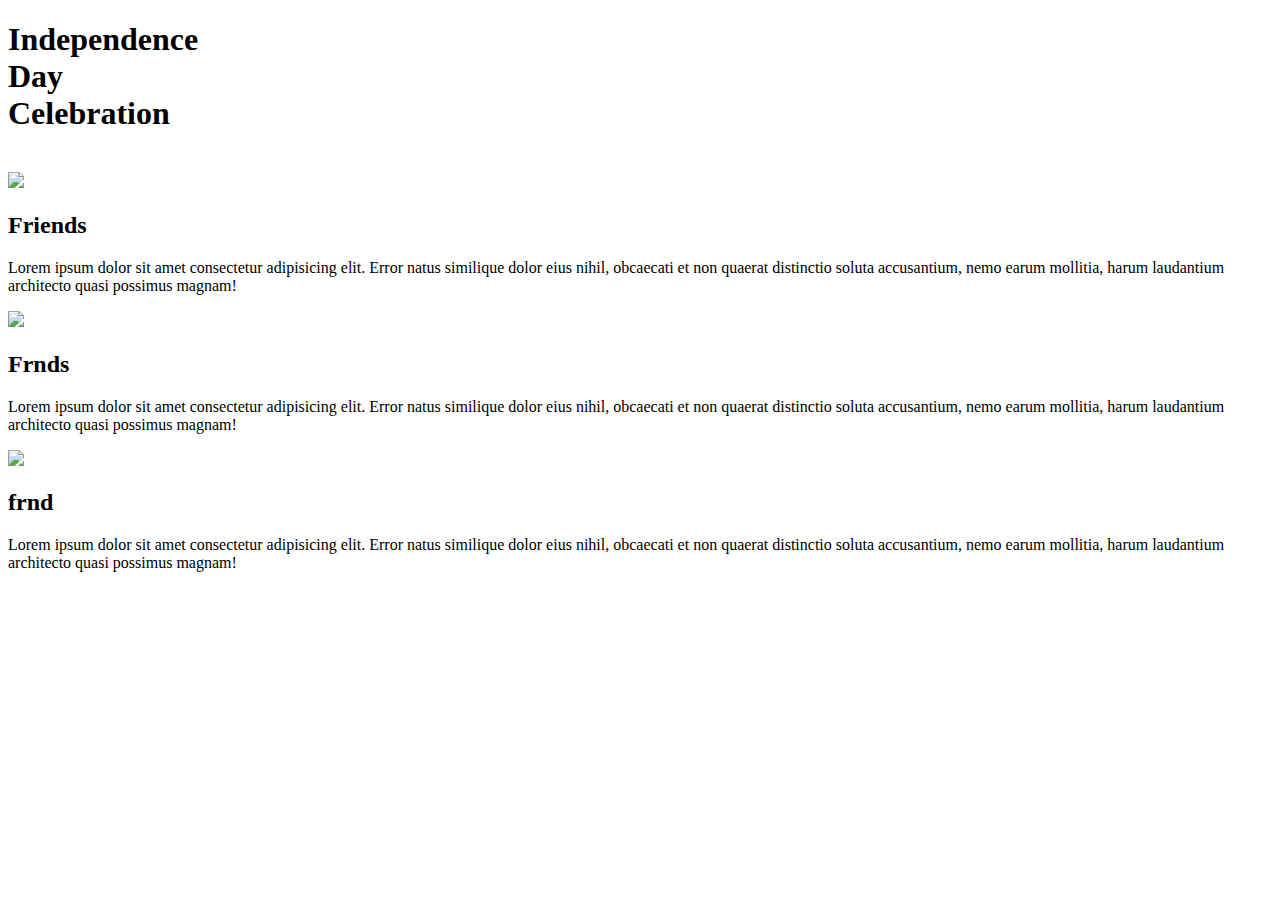
==== index.html @ 917aba8c "Rename respcard.html to index.html" ====
<!DOCTYPE html>
<html lang="en">
<head>
    <meta charset="UTF-8">
    <meta http-equiv="X-UA-Compatible" content="IE=edge">
    <meta name="viewport" content="width=device-width, initial-scale=1.0">
    <link rel="stylesheet" href="/card/respcard.css">
    <title>Cards</title>
</head>
<body>
    <div class="head">
        <h1><div class="orange">Independence</div> <div class="white">Day</div> <div class="green">Celebration</div></h1>
    </div>
    <br>
    <div class="container">
        <div class="mycard">
            <div class="cimg">
                <img src="/card/1.jpeg">
            </div>
            <div class="cdetail">
                <h2>Friends</h2>
                <p>
                    Lorem ipsum dolor sit amet consectetur adipisicing elit. Error natus similique dolor eius nihil, obcaecati et non quaerat distinctio soluta accusantium, nemo earum mollitia, harum laudantium architecto quasi possimus magnam!
                </p>
            </div>
        </div>

        <div class="mycard">
            <div class="cimg">
                <img src="/card/2.jpeg">
            </div>
            <div class="cdetail">
                <h2>Frnds</h2>
                <p>
                    Lorem ipsum dolor sit amet consectetur adipisicing elit. Error natus similique dolor eius nihil, obcaecati et non quaerat distinctio soluta accusantium, nemo earum mollitia, harum laudantium architecto quasi possimus magnam!
                </p>
            </div>
        </div>

        <div class="mycard">
            <div class="cimg">
                <img src="/card/3.jpeg">
            </div>
            <div class="cdetail">
                <h2>frnd</h2>
                <p>
                    Lorem ipsum dolor sit amet consectetur adipisicing elit. Error natus similique dolor eius nihil, obcaecati et non quaerat distinctio soluta accusantium, nemo earum mollitia, harum laudantium architecto quasi possimus magnam!
                </p>
            </div>
        </div>
    </div>
</body>
</html>
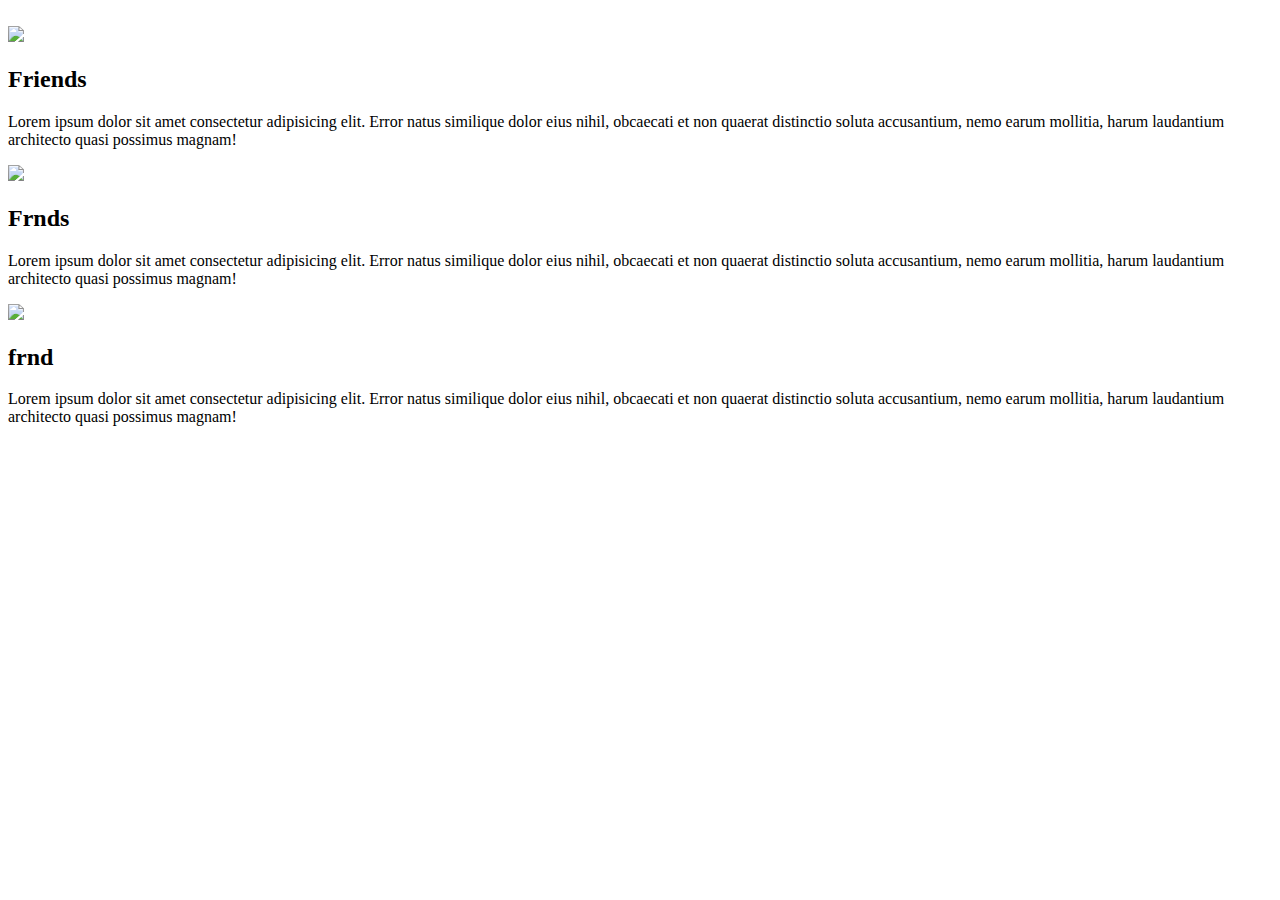
==== commit 03fdc3dc: "Update index.html" ====
--- a/index.html
+++ b/index.html
@@ -8,9 +8,6 @@
     <title>Cards</title>
 </head>
 <body>
-    <div class="head">
-        <h1><div class="orange">Independence</div> <div class="white">Day</div> <div class="green">Celebration</div></h1>
-    </div>
     <br>
     <div class="container">
         <div class="mycard">
